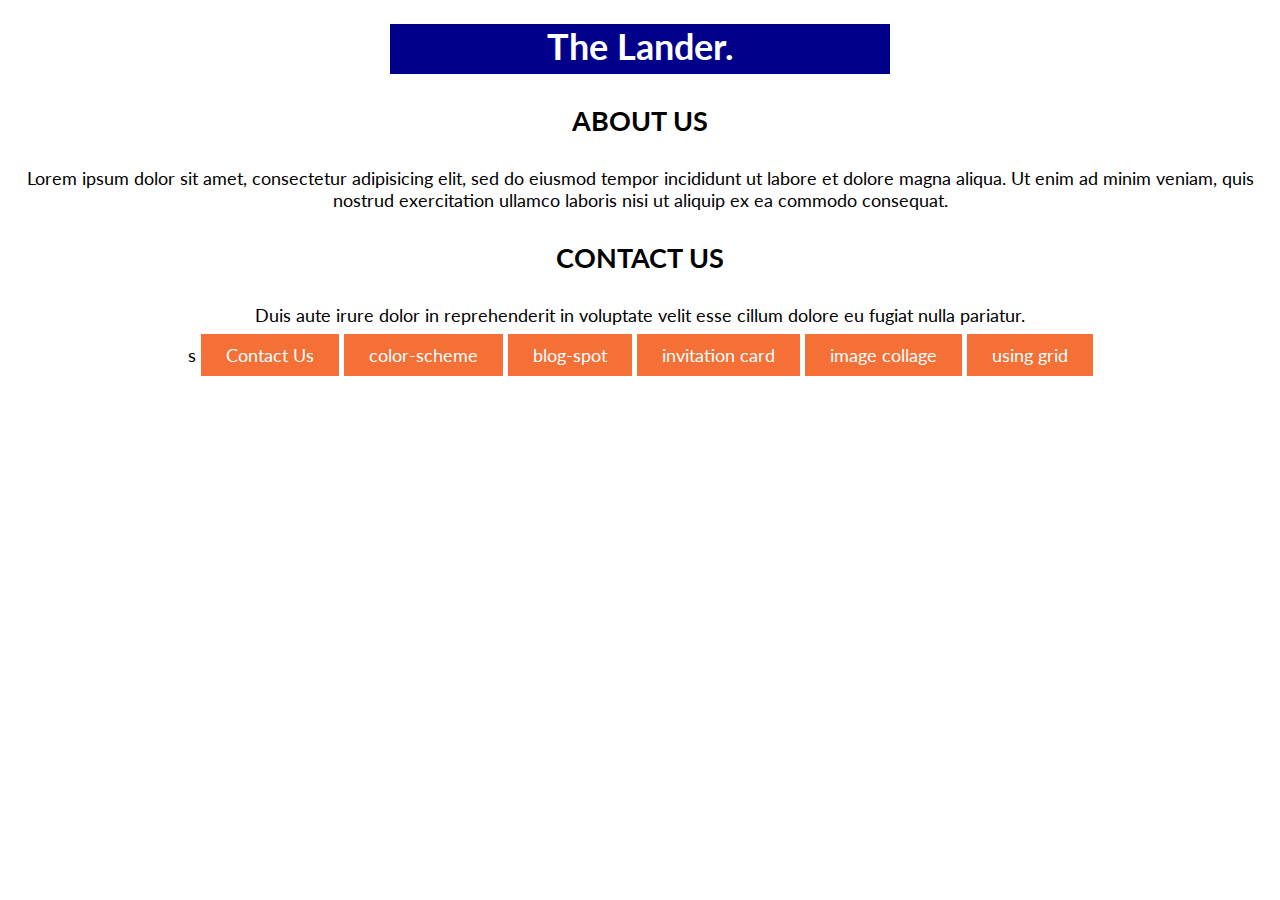
==== index.html @ 379ea5ce "completed few css projects" ====
<!DOCTYPE html>
<html>
<head>
	<link href="https://fonts.googleapis.com/css2?family=Lato:wght@400;900&display=swap" rel="stylesheet">
	<link rel="stylesheet" type="text/css" href="css/style.css">
	<title>CSS Challenge - Landing Page</title>
</head>
<body>

<div class="container title-section">
	<h1 class="title-text">The Lander.</h1>
</div>

<div class="container about-section">
	<h2 class="section-title">About Us</h2>
	<p class="text">Lorem ipsum dolor sit amet, consectetur adipisicing elit, sed do eiusmod
	tempor incididunt ut labore et dolore magna aliqua. Ut enim ad minim veniam,
	quis nostrud exercitation ullamco laboris nisi ut aliquip ex ea commodo
	consequat.</p>
</div>

<div class="container contact-section">
	<h2 class="section-title">Contact Us</h2>
	<p class="text">Duis aute irure dolor in reprehenderit in voluptate velit esse
	cillum dolore eu fugiat nulla pariatur.</p>s
    <a href="#" class="btn">Contact Us</a>
    <a href="color-schemes.html" class="btn">color-scheme</a>
	<a href="blog-spot.html" class="btn">blog-spot</a>
	<a href="invitation.html" class="btn">invitation card</a>
	<a href="image-collage.html" class="btn">image collage</a>
	<a href="grid-page.html" class="btn">using grid</a>


</div>

</body>
</html>
---- css/style.css ----
body{
    margin:0 auto;
    font-size: 18px;
    font-family: 'Lato';
    text-align: center;
    
}

.container{
    margin: 0 auto;
   
}
h2{
    text-transform: uppercase;
    margin: 30px auto;
}

.title-section {
    background-color: darkblue;
    height:50px;
    color:#fff;
    margin:0 auto;
    width: 500px;
}
.btn {
    background-color: #f47037;
    text-decoration: none;
    color: #fff;
    padding:10px 25px;

}
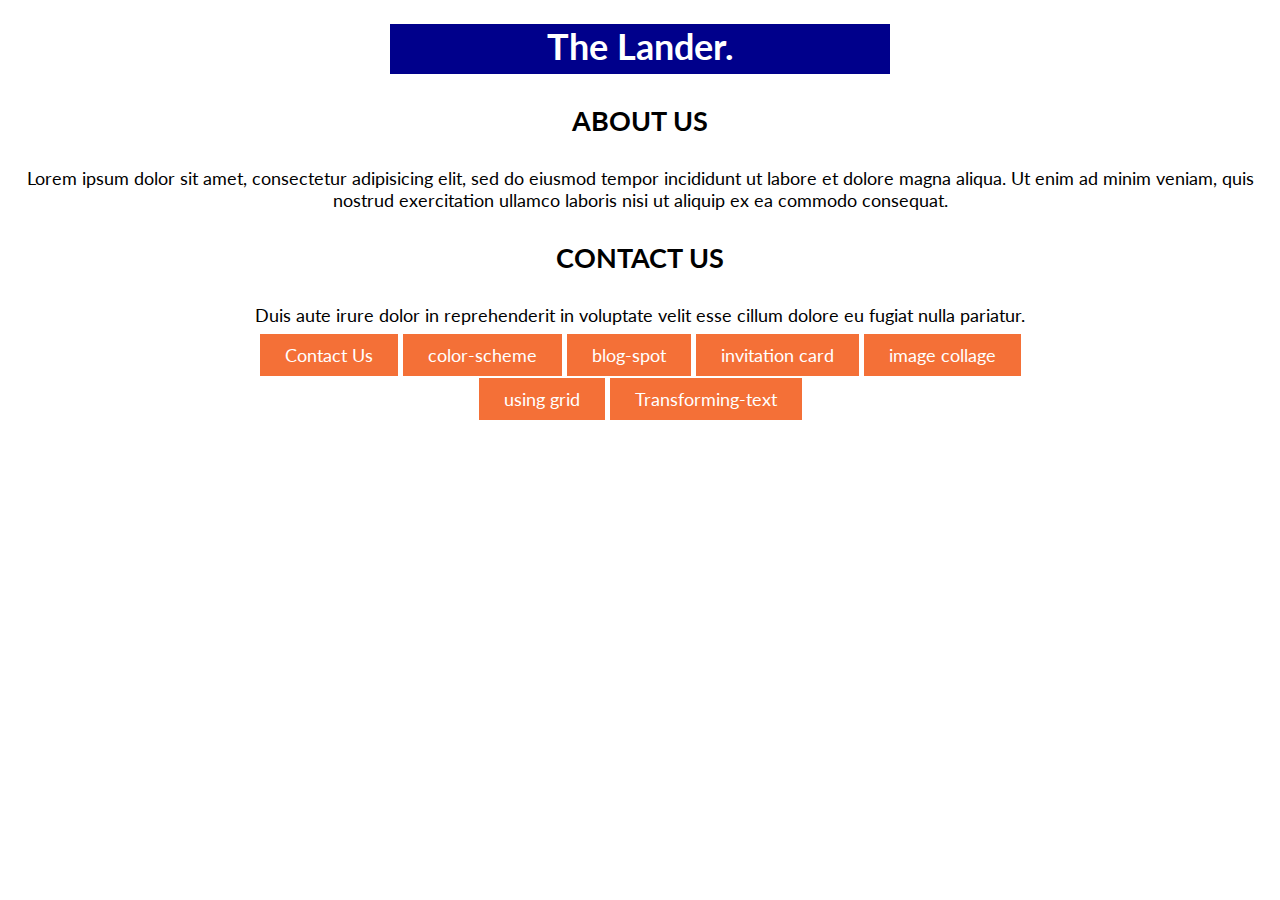
==== commit f79943e7: "added one more css project" ====
--- a/index.html
+++ b/index.html
@@ -22,13 +22,17 @@
 <div class="container contact-section">
 	<h2 class="section-title">Contact Us</h2>
 	<p class="text">Duis aute irure dolor in reprehenderit in voluptate velit esse
-	cillum dolore eu fugiat nulla pariatur.</p>s
+	cillum dolore eu fugiat nulla pariatur.</p>
     <a href="#" class="btn">Contact Us</a>
     <a href="color-schemes.html" class="btn">color-scheme</a>
 	<a href="blog-spot.html" class="btn">blog-spot</a>
 	<a href="invitation.html" class="btn">invitation card</a>
-	<a href="image-collage.html" class="btn">image collage</a>
+	<a href="image-collage.html" class="btn">image collage</a> 
+	<br/>
+	<br/>
 	<a href="grid-page.html" class="btn">using grid</a>
+	<a href="transforming-text.html" class="btn">Transforming-text</a>
+
 
 
 </div>
